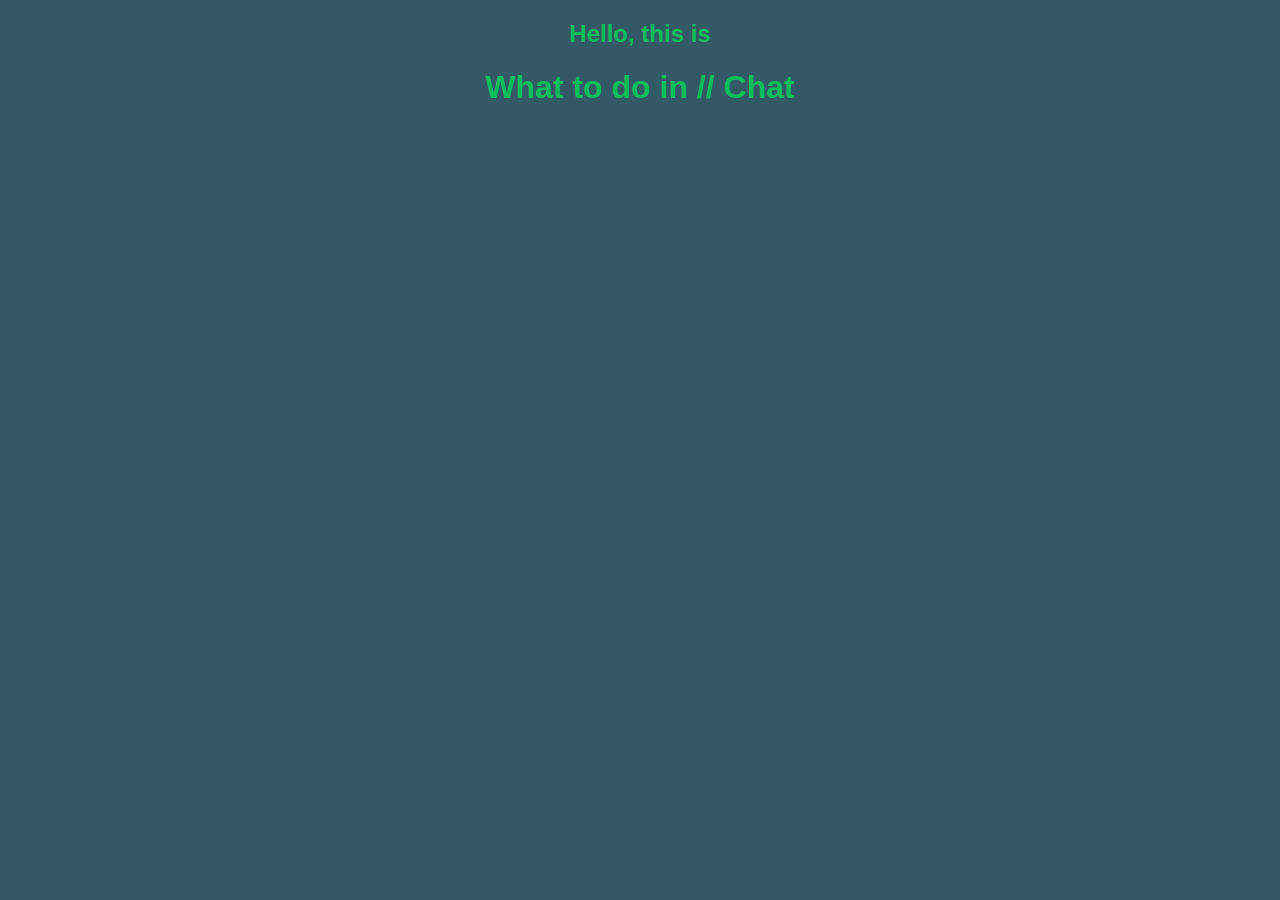
==== index.html @ 2358f427 "Update style" ====
<!DOCTYPE html>
<html lang="en">
<head>
    <meta charset="UTF-8">
    <meta name="viewport" content="width=device-width, initial-scale=1.0">
    <style>
        body {
            background-color: rgb(51, 89, 102);
        }
        .center {
          text-align: center;
          font-family: Helvetica, Arial, sans-serif;
          color:rgb(10, 190, 91);
        }
        </style>
    <title>What to in // Chat</title>
</head>
<body>
    <div class="center">
        <h2>Hello, this is</h2>
        <h1>What to do in // Chat</h1>
    </div>

</body>
</html>
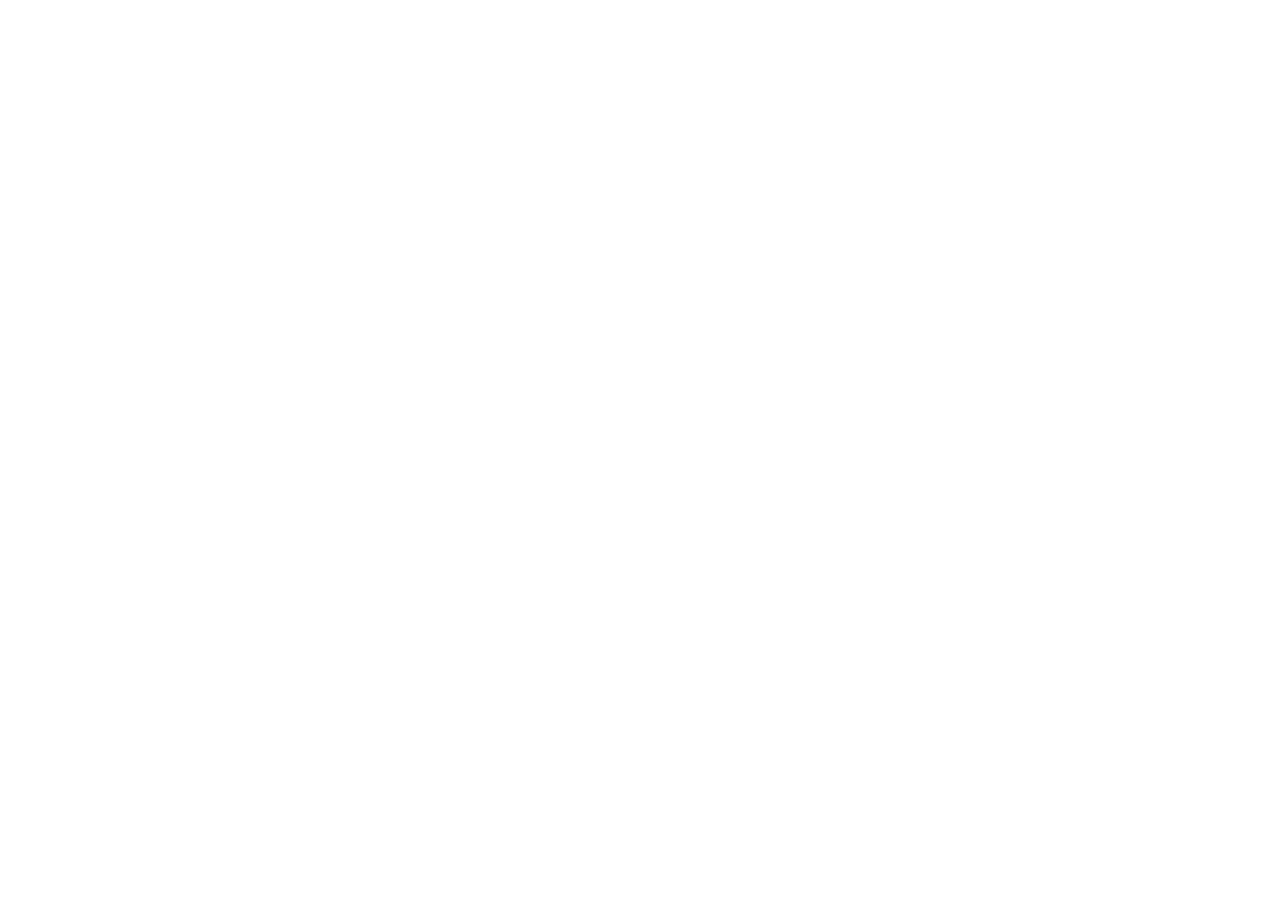
==== commit 531b6895: "Site skelton" ====
--- a/index.html
+++ b/index.html
@@ -1,25 +1,17 @@
 <!DOCTYPE html>
 <html lang="en">
-<head>
-    <meta charset="UTF-8">
-    <meta name="viewport" content="width=device-width, initial-scale=1.0">
-    <style>
-        body {
-            background-color: rgb(51, 89, 102);
-        }
-        .center {
-          text-align: center;
-          font-family: Helvetica, Arial, sans-serif;
-          color:rgb(10, 190, 91);
-        }
-        </style>
-    <title>What to in // Chat</title>
-</head>
-<body>
-    <div class="center">
-        <h2>Hello, this is</h2>
-        <h1>What to do in // Chat</h1>
-    </div>
+  <head>
+    <meta charset="UTF-8" />
+    <meta name="viewport" content="width=device-width, initial-scale=1.0" />
+    <title>city-sage-suggestions</title>
+    <meta name="description" content="Lovable Generated Project" />
+    <meta name="author" content="Lovable" />
+    <meta property="og:image" content="/og-image.png" />
+  </head>
 
-</body>
+  <body>
+    <div id="root"></div>
+    <script src="https://cdn.gpteng.co/gptengineer.js" type="module"></script>
+    <script type="module" src="/src/main.tsx"></script>
+  </body>
 </html>
